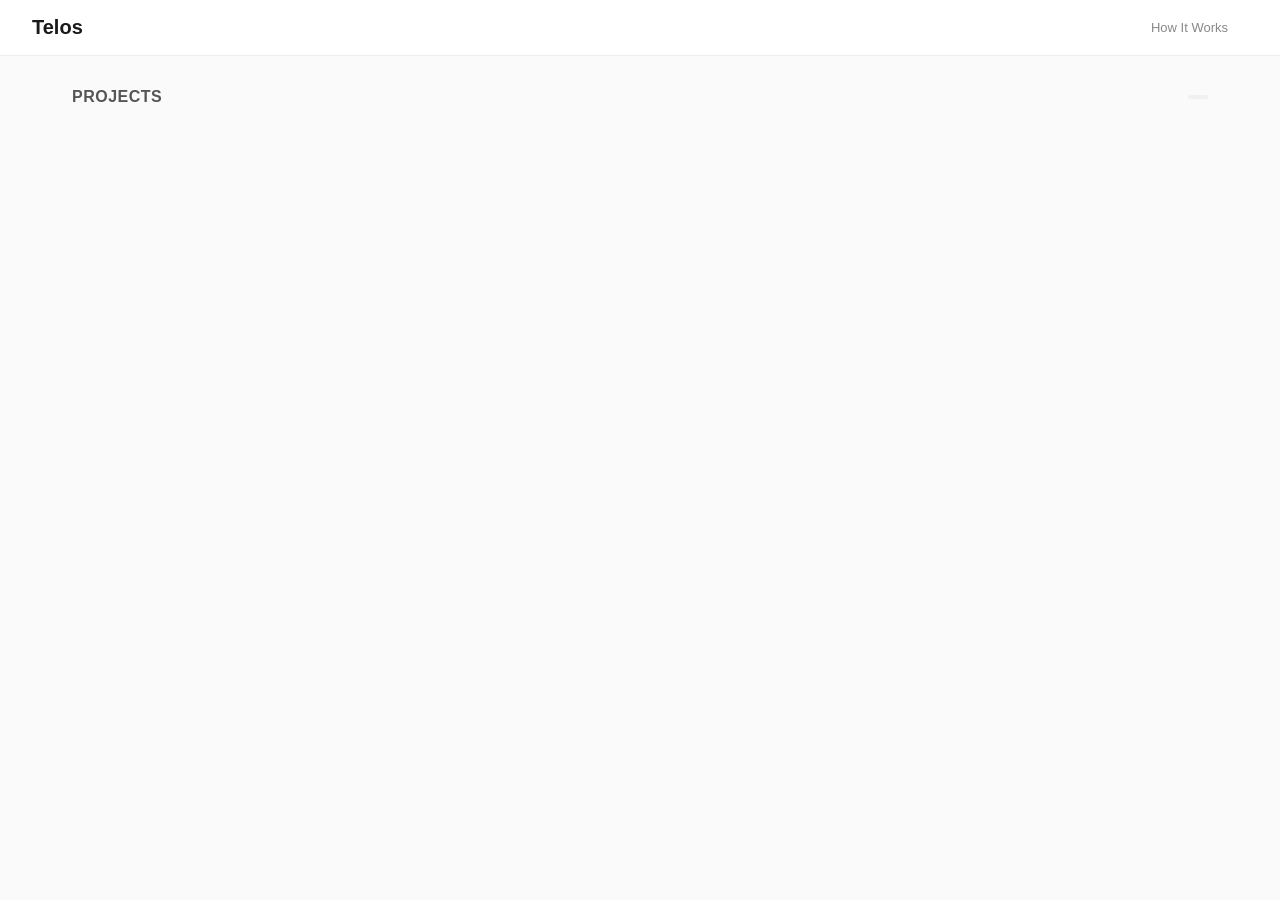
==== templates/index.html @ e4f1a2f9 "Telos v0.1.0 — PM critique toolkit as a Claude Code plugin Skills (concierge + setup/napkin/review/a" ====
<!DOCTYPE html>
<html lang="en">
<head>
<meta charset="UTF-8">
<meta name="viewport" content="width=device-width, initial-scale=1.0">
<title>Telos</title>
<style>
  * { margin: 0; padding: 0; box-sizing: border-box; }
  body {
    font-family: -apple-system, BlinkMacSystemFont, 'Segoe UI', Roboto, sans-serif;
    background: #fafafa;
    color: #1a1a1a;
    min-height: 100vh;
  }

  /* Top bar */
  .topbar {
    background: #fff;
    border-bottom: 1px solid #eee;
    padding: 16px 32px;
    display: flex;
    align-items: center;
    justify-content: space-between;
    position: sticky;
    top: 0;
    z-index: 10;
  }
  .topbar .logo {
    display: flex;
    align-items: center;
    gap: 10px;
  }
  .topbar .logo-text {
    display: flex;
    flex-direction: column;
  }
  .topbar .logo-icon {
    width: 36px;
    height: 36px;
    border-radius: 8px;
    overflow: hidden;
    flex-shrink: 0;
  }
  .topbar .logo-icon img {
    width: 100%;
    height: 100%;
    object-fit: contain;
  }
  .topbar h1 {
    font-size: 20px;
    font-weight: 700;
    color: #1a1a1a;
  }
  .topbar h1 span { color: #888; font-weight: 400; }
  .topbar .meta {
    font-size: 13px;
    color: #999;
  }

  /* Main content */
  .container {
    max-width: 1200px;
    margin: 0 auto;
    padding: 32px;
  }

  /* Section */
  .section {
    margin-bottom: 40px;
  }
  .section-header {
    display: flex;
    align-items: center;
    justify-content: space-between;
    margin-bottom: 16px;
  }
  .section-header h2 {
    font-size: 16px;
    font-weight: 600;
    color: #555;
    text-transform: uppercase;
    letter-spacing: 0.5px;
  }
  .section-header .count {
    font-size: 13px;
    color: #999;
    background: #f0f0f0;
    padding: 2px 10px;
    border-radius: 10px;
  }

  /* Project cards grid */
  .projects-grid {
    display: grid;
    grid-template-columns: repeat(auto-fill, minmax(340px, 1fr));
    gap: 20px;
  }

  .project-card {
    background: #fff;
    border-radius: 16px;
    border: 1px solid #eee;
    overflow: hidden;
    cursor: pointer;
    transition: all 0.2s;
    text-decoration: none;
    color: inherit;
    display: block;
  }
  .project-card:hover {
    box-shadow: 0 8px 24px rgba(0,0,0,0.08);
    transform: translateY(-2px);
    border-color: #ddd;
  }

  .card-preview {
    height: 180px;
    background: #f5f5f5;
    display: flex;
    align-items: center;
    justify-content: center;
    gap: 12px;
    padding: 20px;
    overflow: hidden;
  }
  .card-preview .screen-thumb {
    width: 80px;
    height: 140px;
    background: #fff;
    border-radius: 12px;
    border: 2px solid #e0e0e0;
    display: flex;
    flex-direction: column;
    overflow: hidden;
    flex-shrink: 0;
  }
  .screen-thumb .th-header {
    height: 20px;
    background: #f8f8f8;
    border-bottom: 1px solid #eee;
  }
  .screen-thumb .th-body {
    flex: 1;
    padding: 6px;
    display: flex;
    flex-direction: column;
    gap: 4px;
  }
  .screen-thumb .th-line {
    height: 4px;
    background: #e8e8e8;
    border-radius: 2px;
  }
  .screen-thumb .th-line.short { width: 60%; }
  .screen-thumb .th-line.green { background: #00a862; }
  .screen-thumb .th-btn {
    height: 10px;
    background: #00a862;
    border-radius: 3px;
    margin-top: auto;
  }

  .card-body {
    padding: 16px 20px;
  }
  .card-body h3 {
    font-size: 17px;
    font-weight: 700;
    margin-bottom: 4px;
  }
  .card-body p {
    font-size: 13px;
    color: #888;
    margin-bottom: 12px;
  }
  .card-tags {
    display: flex;
    gap: 6px;
    flex-wrap: wrap;
  }
  .tag {
    font-size: 11px;
    padding: 3px 10px;
    border-radius: 12px;
    font-weight: 500;
  }
  .tag.screens {
    background: #e8f5e9;
    color: #2e7d32;
  }
  .tag.status-active {
    background: #e3f2fd;
    color: #1565c0;
  }
  .tag.status-draft {
    background: #fff3e0;
    color: #e65100;
  }

  /* Empty state for "add project" */
  .project-card.add-new {
    border: 2px dashed #ddd;
    background: transparent;
    display: flex;
    align-items: center;
    justify-content: center;
    min-height: 270px;
  }
  .project-card.add-new:hover {
    border-color: #00a862;
    background: #f0faf0;
  }
  .add-new-content {
    text-align: center;
    color: #999;
  }
  .add-new-content .plus {
    width: 48px;
    height: 48px;
    border-radius: 50%;
    background: #f0f0f0;
    display: flex;
    align-items: center;
    justify-content: center;
    font-size: 24px;
    color: #999;
    margin: 0 auto 8px;
  }
  .project-card.add-new:hover .add-new-content { color: #00a862; }
  .project-card.add-new:hover .plus { background: #e8f5e9; color: #00a862; }
</style>
</head>
<body>

<div class="topbar">
  <div class="logo">
    <div class="logo-text">
      <h1>Telos</h1>
    </div>
  </div>
  <div style="display:flex;align-items:center;gap:20px;">
    <a href="how-it-works.html" style="font-size:13px;color:#888;text-decoration:none;font-weight:500;transition:color 0.15s;" onmouseover="this.style.color='#00a862'" onmouseout="this.style.color='#888'">How It Works</a>
    <div class="meta" id="team-label"></div>
  </div>
</div>

<div class="container">
  <div class="section">
    <div class="section-header">
      <h2>Projects</h2>
      <span class="count" id="project-count"></span>
    </div>
    <div class="projects-grid" id="projects-grid"></div>
  </div>
</div>

<script>
function buildThumb(variant) {
  var lines = [
    ['', 'short', 'green', '', 'short'],
    ['short', '', '', 'short', ''],
    ['', '', 'short', 'green', '']
  ];
  var set = lines[variant % lines.length];
  var html = '<div class="screen-thumb"><div class="th-header"></div><div class="th-body">';
  set.forEach(function(cls) {
    html += '<div class="th-line' + (cls ? ' ' + cls : '') + '"></div>';
  });
  html += '<div class="th-btn"></div></div></div>';
  return html;
}

function countScreens(project) {
  var total = 0;
  var flows = project.flows || {};
  Object.keys(flows).forEach(function(fk) {
    total += (flows[fk].screens || []).length;
  });
  return total;
}

fetch('manifest.json?t=' + Date.now())
  .then(function(r) { return r.json(); })
  .then(function(manifest) {
    document.getElementById('team-label').textContent = manifest.team || '';
    var grid = document.getElementById('projects-grid');
    var projects = manifest.projects || {};
    var keys = Object.keys(projects);

    document.getElementById('project-count').textContent = keys.length + ' project' + (keys.length !== 1 ? 's' : '');

    keys.forEach(function(slug, i) {
      var p = projects[slug];
      var screens = countScreens(p);
      var thumbCount = screens <= 2 ? 1 : (screens <= 5 ? 2 : 3);
      var statusClass = p.status === 'draft' ? 'status-draft' : 'status-active';
      var statusLabel = p.status === 'draft' ? 'Draft' : 'Active';

      var card = document.createElement('a');
      card.className = 'project-card';
      card.href = 'projects/' + slug + '/index.html';

      var thumbsHtml = '';
      for (var t = 0; t < thumbCount; t++) {
        thumbsHtml += buildThumb(i + t);
      }

      card.innerHTML =
        '<div class="card-preview">' + thumbsHtml + '</div>' +
        '<div class="card-body">' +
          '<h3>' + p.name + '</h3>' +
          '<p>' + p.description + '</p>' +
          '<div class="card-tags">' +
            '<span class="tag screens">' + screens + ' screen' + (screens !== 1 ? 's' : '') + '</span>' +
            '<span class="tag ' + statusClass + '">' + statusLabel + '</span>' +
          '</div>' +
        '</div>';

      grid.appendChild(card);
    });

    var addCard = document.createElement('div');
    addCard.className = 'project-card add-new';
    addCard.innerHTML = '<div class="add-new-content"><div class="plus">+</div><div>New Project</div></div>';
    grid.appendChild(addCard);
  });
</script>

</body>
</html>
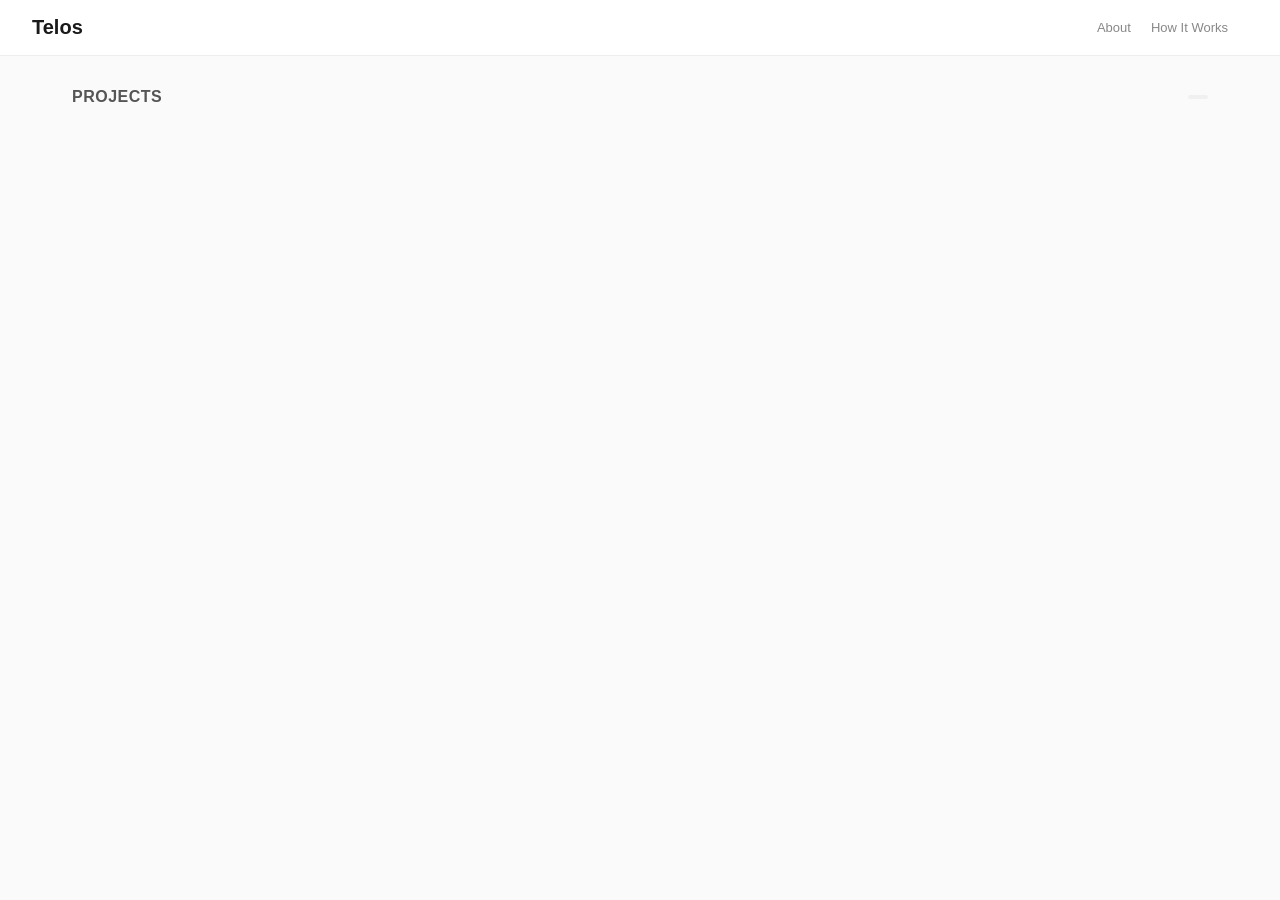
==== commit ee43e168: "Serve-first viewing: setup starts the hub and hands a link; About in nav Telos pages load their data" ====
--- a/templates/index.html
+++ b/templates/index.html
@@ -239,6 +239,7 @@
     </div>
   </div>
   <div style="display:flex;align-items:center;gap:20px;">
+    <a href="about.html" style="font-size:13px;color:#888;text-decoration:none;font-weight:500;transition:color 0.15s;" onmouseover="this.style.color='#00a862'" onmouseout="this.style.color='#888'">About</a>
     <a href="how-it-works.html" style="font-size:13px;color:#888;text-decoration:none;font-weight:500;transition:color 0.15s;" onmouseover="this.style.color='#00a862'" onmouseout="this.style.color='#888'">How It Works</a>
     <div class="meta" id="team-label"></div>
   </div>
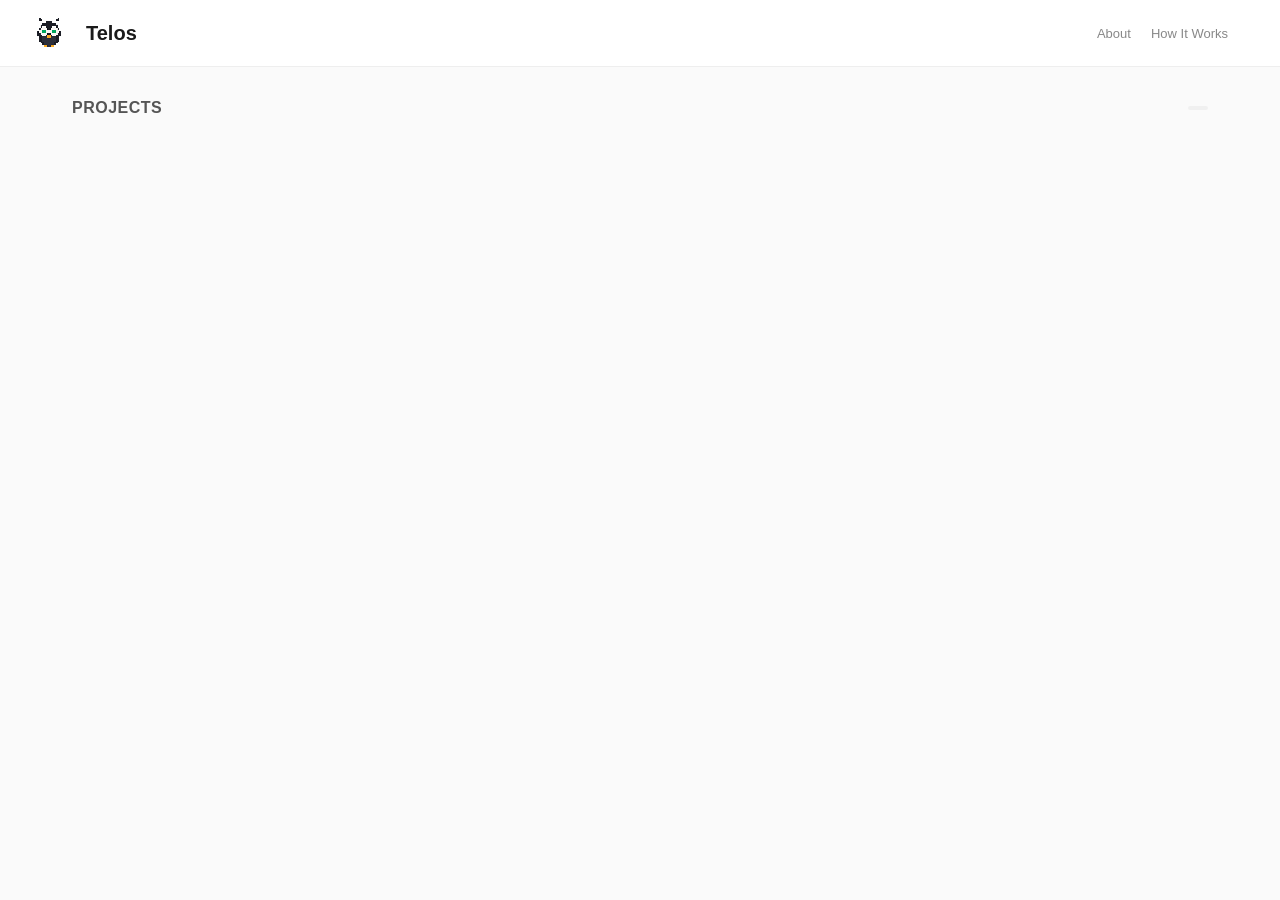
==== commit 8f445d75: "Add the pixel-owl mascot across hub, docs, README, and as the plugin icon The transparent pixel-art " ====
--- a/templates/index.html
+++ b/templates/index.html
@@ -4,6 +4,7 @@
 <meta charset="UTF-8">
 <meta name="viewport" content="width=device-width, initial-scale=1.0">
 <title>Telos</title>
+<link rel="icon" type="image/png" href="[data-uri]">
 <style>
   * { margin: 0; padding: 0; box-sizing: border-box; }
   body {
@@ -234,6 +235,7 @@
 
 <div class="topbar">
   <div class="logo">
+    <img src="[data-uri]" alt="Telos" style="height:34px;width:auto;image-rendering:pixelated;vertical-align:middle;margin-right:10px;">
     <div class="logo-text">
       <h1>Telos</h1>
     </div>
